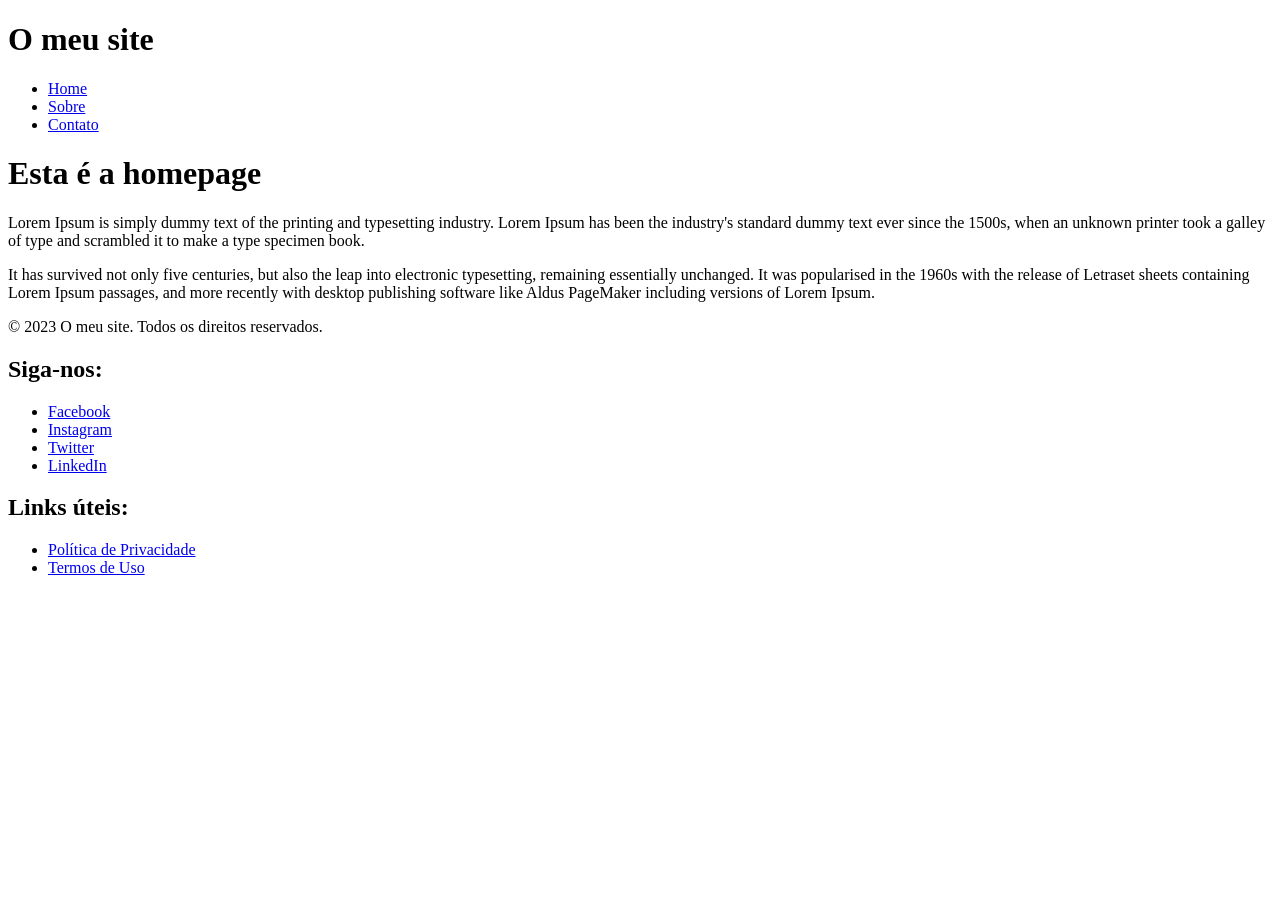
==== index.html @ 6eb63991 "Add files via upload Aqui vai" ====
<!DOCTYPE html>
<html>

<head>
    <title>Título do meu site</title>
    <link rel="stylesheet" href="/assets/css/estilo.min.css">
</head>
<body>

<header>
    <h1>O meu site</h1>
    <nav>
        <ul>
            <li><a href="/">Home</a></li>
            <li><a href="/sobre.html">Sobre</a></li>
            <li><a href="/contacto.html">Contato</a></li>
        </ul>
    </nav>
</header>
    <h1>Esta é a homepage</h1>

    <p>Lorem Ipsum is simply dummy text of the printing and typesetting industry. Lorem Ipsum has been the industry's
        standard dummy text ever since the 1500s, when an unknown printer took a galley of type and scrambled it to make
        a type specimen book.</p>

    <p>It has survived not only five centuries, but also the leap into electronic typesetting, remaining essentially
        unchanged. It was popularised in the 1960s with the release of Letraset sheets containing Lorem Ipsum passages,
        and more recently with desktop publishing software like Aldus PageMaker including versions of Lorem Ipsum.</p>

<footer>
    <p>&copy; 2023 O meu site. Todos os direitos reservados.</p>
    <div class="social-links">
        <h2>Siga-nos:</h2>
        <ul>
            <li><a href="https://www.facebook.com">Facebook</a></li>
            <li><a href="https://www.instagram.com">Instagram</a></li>
            <li><a href="https://www.twitter.com">Twitter</a></li>
            <li><a href="https://www.linkedin.com">LinkedIn</a></li>
        </ul>
    </div>
    <h2>Links úteis:</h2>
    <ul>
        <li><a href="/privacidade">Política de Privacidade</a></li>
        <li><a href="/termos">Termos de Uso</a></li>
    </ul>
</footer>
<script src="/assets/js/myscript.min.js"></script>
</body>

</html>
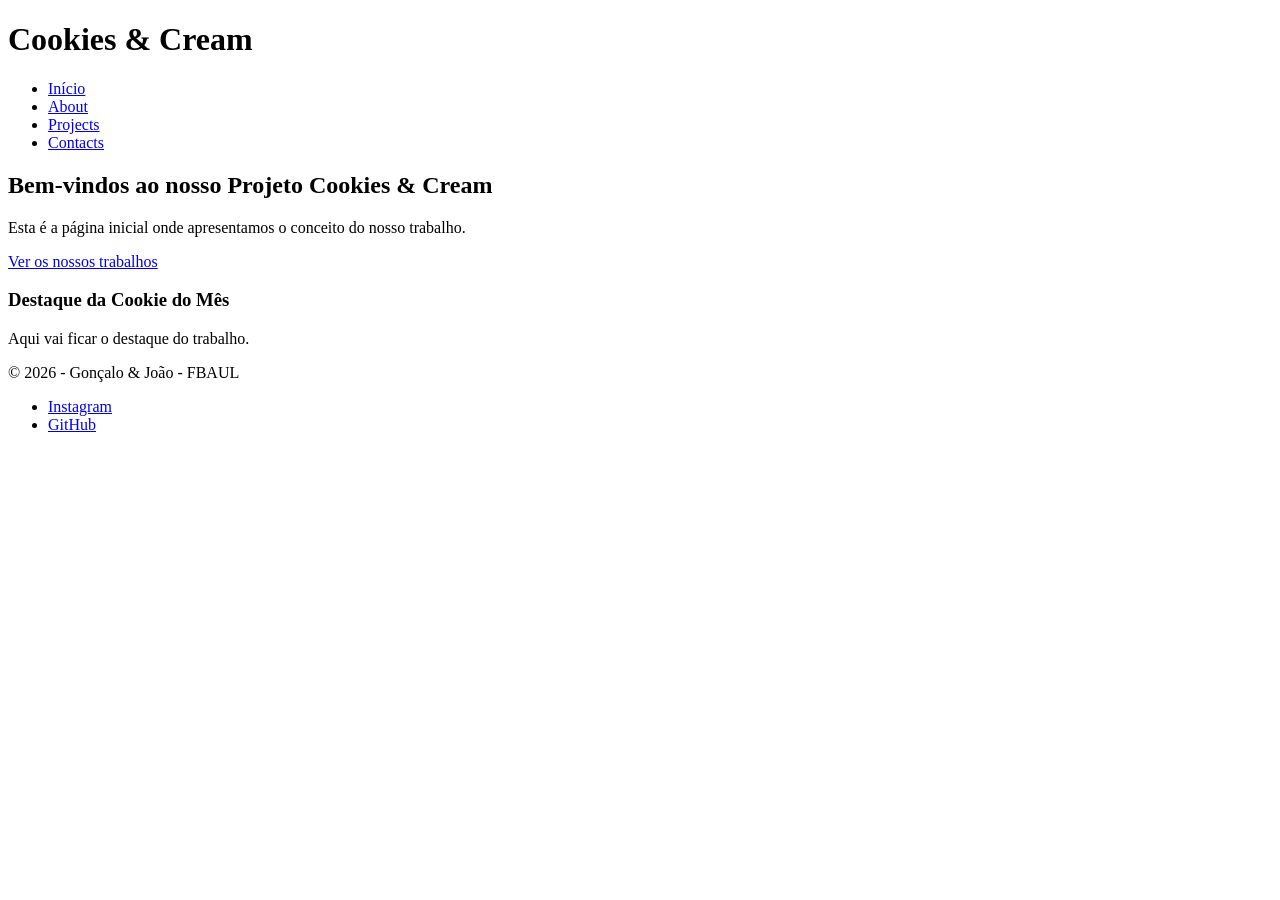
==== commit 44a47085: "Criada a estrutura HTML e ficheiros KIT para as 4 páginas principais" ====
--- a/index.html
+++ b/index.html
@@ -1,50 +1,50 @@
 <!DOCTYPE html>
-<html>
+<html lang="pt-PT">
 
 <head>
-    <title>Título do meu site</title>
-    <link rel="stylesheet" href="/assets/css/estilo.min.css">
+    <meta charset="UTF-8">
+    <meta name="viewport" content="width=device-width, initial-scale=1.0">
+    <title>Projeto LTD2 | Nome do Teu Site</title>
 </head>
+
 <body>
 
-<header>
-    <h1>O meu site</h1>
-    <nav>
+    <header>
+        <h1>Cookies & Cream </h1>
+
+        <nav aria-label="Menu Principal">
+            <ul>
+                <li><a href="index.html" aria-current="page">Início</a></li>
+                <li><a href="about.html">About</a></li>
+                <li><a href="projects.html">Projects</a></li>
+                <li><a href="contact.html">Contacts</a></li>
+            </ul>
+        </nav>
+    </header>
+
+    <main>
+
+        <section id="hero">
+            <h2>Bem-vindos ao nosso Projeto Cookies & Cream</h2>
+            <p>Esta é a página inicial onde apresentamos o conceito do nosso trabalho.</p>
+            <a href="projetos.html">Ver os nossos trabalhos</a>
+        </section>
+
+        <section id="destaque">
+            <h3>Destaque da Cookie do Mês</h3>
+            <p>Aqui vai ficar o destaque do trabalho.</p>
+        </section>
+
+    </main>
+
+    <footer>
+        <p>&copy; 2026 - Gonçalo & João - FBAUL</p>
         <ul>
-            <li><a href="/">Home</a></li>
-            <li><a href="/sobre.html">Sobre</a></li>
-            <li><a href="/contacto.html">Contato</a></li>
+            <li><a href="https://instagram.com" target="_blank" rel="noopener">Instagram</a></li>
+            <li><a href="https://github.com" target="_blank" rel="noopener">GitHub</a></li>
         </ul>
-    </nav>
-</header>
-    <h1>Esta é a homepage</h1>
+    </footer>
 
-    <p>Lorem Ipsum is simply dummy text of the printing and typesetting industry. Lorem Ipsum has been the industry's
-        standard dummy text ever since the 1500s, when an unknown printer took a galley of type and scrambled it to make
-        a type specimen book.</p>
-
-    <p>It has survived not only five centuries, but also the leap into electronic typesetting, remaining essentially
-        unchanged. It was popularised in the 1960s with the release of Letraset sheets containing Lorem Ipsum passages,
-        and more recently with desktop publishing software like Aldus PageMaker including versions of Lorem Ipsum.</p>
-
-<footer>
-    <p>&copy; 2023 O meu site. Todos os direitos reservados.</p>
-    <div class="social-links">
-        <h2>Siga-nos:</h2>
-        <ul>
-            <li><a href="https://www.facebook.com">Facebook</a></li>
-            <li><a href="https://www.instagram.com">Instagram</a></li>
-            <li><a href="https://www.twitter.com">Twitter</a></li>
-            <li><a href="https://www.linkedin.com">LinkedIn</a></li>
-        </ul>
-    </div>
-    <h2>Links úteis:</h2>
-    <ul>
-        <li><a href="/privacidade">Política de Privacidade</a></li>
-        <li><a href="/termos">Termos de Uso</a></li>
-    </ul>
-</footer>
-<script src="/assets/js/myscript.min.js"></script>
 </body>
 
 </html>
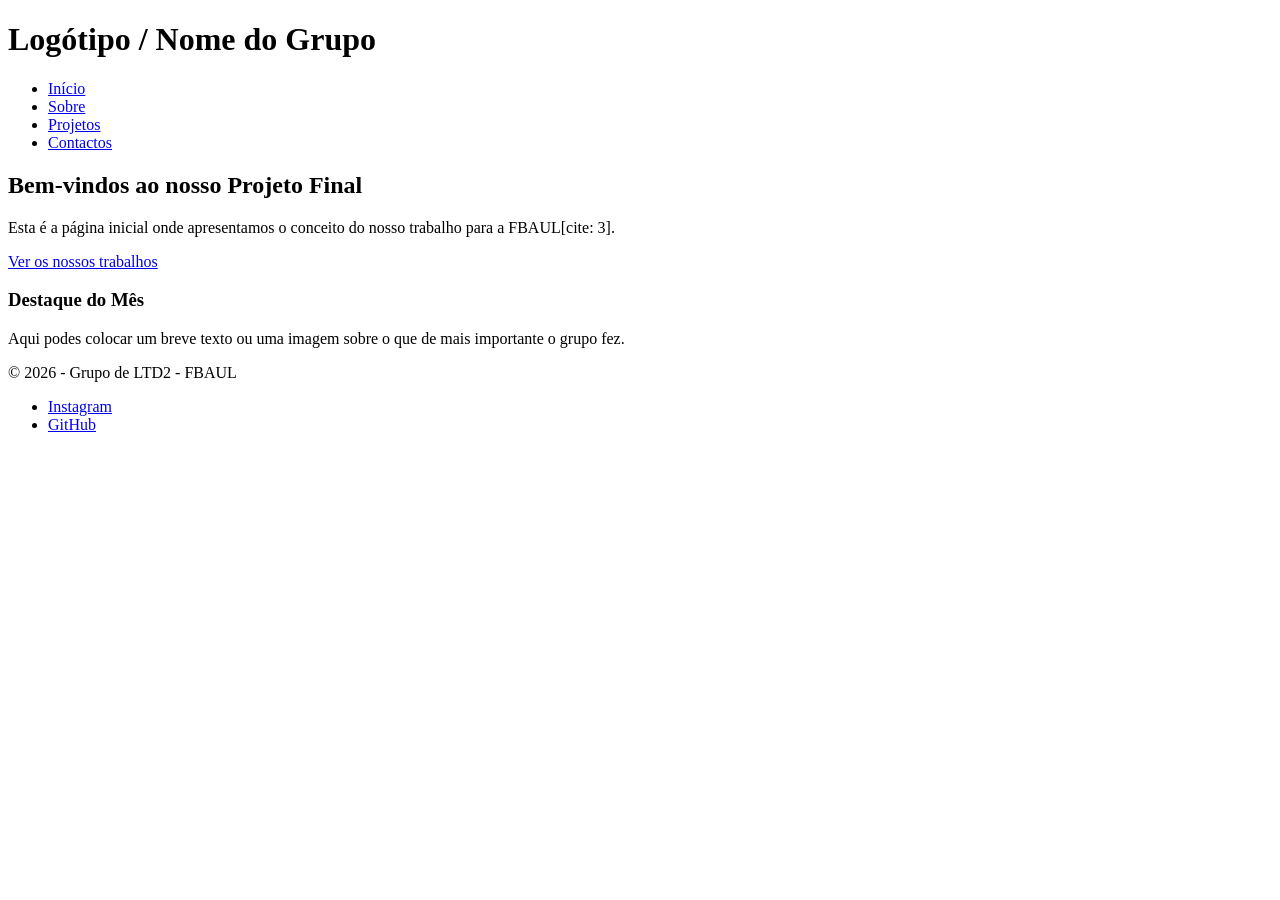
==== commit 135ead6b: "Refresh" ====
--- a/index.html
+++ b/index.html
@@ -5,46 +5,45 @@
     <meta charset="UTF-8">
     <meta name="viewport" content="width=device-width, initial-scale=1.0">
     <title>Projeto LTD2 | Nome do Teu Site</title>
+    <link rel="stylesheet" href="assets/css/estilo.min.css">
 </head>
 
 <body>
 
-    <header>
-        <h1>Cookies & Cream </h1>
+    <h1>Logótipo / Nome do Grupo</h1>
 
-        <nav aria-label="Menu Principal">
-            <ul>
-                <li><a href="index.html" aria-current="page">Início</a></li>
-                <li><a href="about.html">About</a></li>
-                <li><a href="projects.html">Projects</a></li>
-                <li><a href="contact.html">Contacts</a></li>
-            </ul>
-        </nav>
-    </header>
-
+<header>
+    <nav aria-label="Menu principal">
+        <ul>
+            <li><a href="index.html">Início</a></li>
+            <li><a href="about.html">Sobre</a></li>
+            <li><a href="projects.html">Projetos</a></li>
+            <li><a href="contacts.html">Contactos</a></li>
+        </ul>
+    </nav>
+</header>
     <main>
 
         <section id="hero">
-            <h2>Bem-vindos ao nosso Projeto Cookies & Cream</h2>
-            <p>Esta é a página inicial onde apresentamos o conceito do nosso trabalho.</p>
+            <h2>Bem-vindos ao nosso Projeto Final</h2>
+            <p>Esta é a página inicial onde apresentamos o conceito do nosso trabalho para a FBAUL[cite: 3].</p>
             <a href="projetos.html">Ver os nossos trabalhos</a>
         </section>
 
         <section id="destaque">
-            <h3>Destaque da Cookie do Mês</h3>
-            <p>Aqui vai ficar o destaque do trabalho.</p>
+            <h3>Destaque do Mês</h3>
+            <p>Aqui podes colocar um breve texto ou uma imagem sobre o que de mais importante o grupo fez.</p>
         </section>
 
     </main>
 
-    <footer>
-        <p>&copy; 2026 - Gonçalo & João - FBAUL</p>
-        <ul>
-            <li><a href="https://instagram.com" target="_blank" rel="noopener">Instagram</a></li>
-            <li><a href="https://github.com" target="_blank" rel="noopener">GitHub</a></li>
-        </ul>
-    </footer>
 
-</body>
+<footer>
+    <p>&copy; 2026 - Grupo de LTD2 - FBAUL</p>
+    <ul>
+        <li><a href="https://instagram.com/fbaul" target="_blank" rel="noopener">Instagram</a></li>
+        <li><a href="https://github.com" target="_blank" rel="noopener">GitHub</a></li>
+    </ul>
+</footer></body>
 
 </html>
--- a/assets/css/estilo.min.css
+++ b/assets/css/estilo.min.css
@@ -0,0 +1 @@
+body{background:rgb(255,255,255)}
